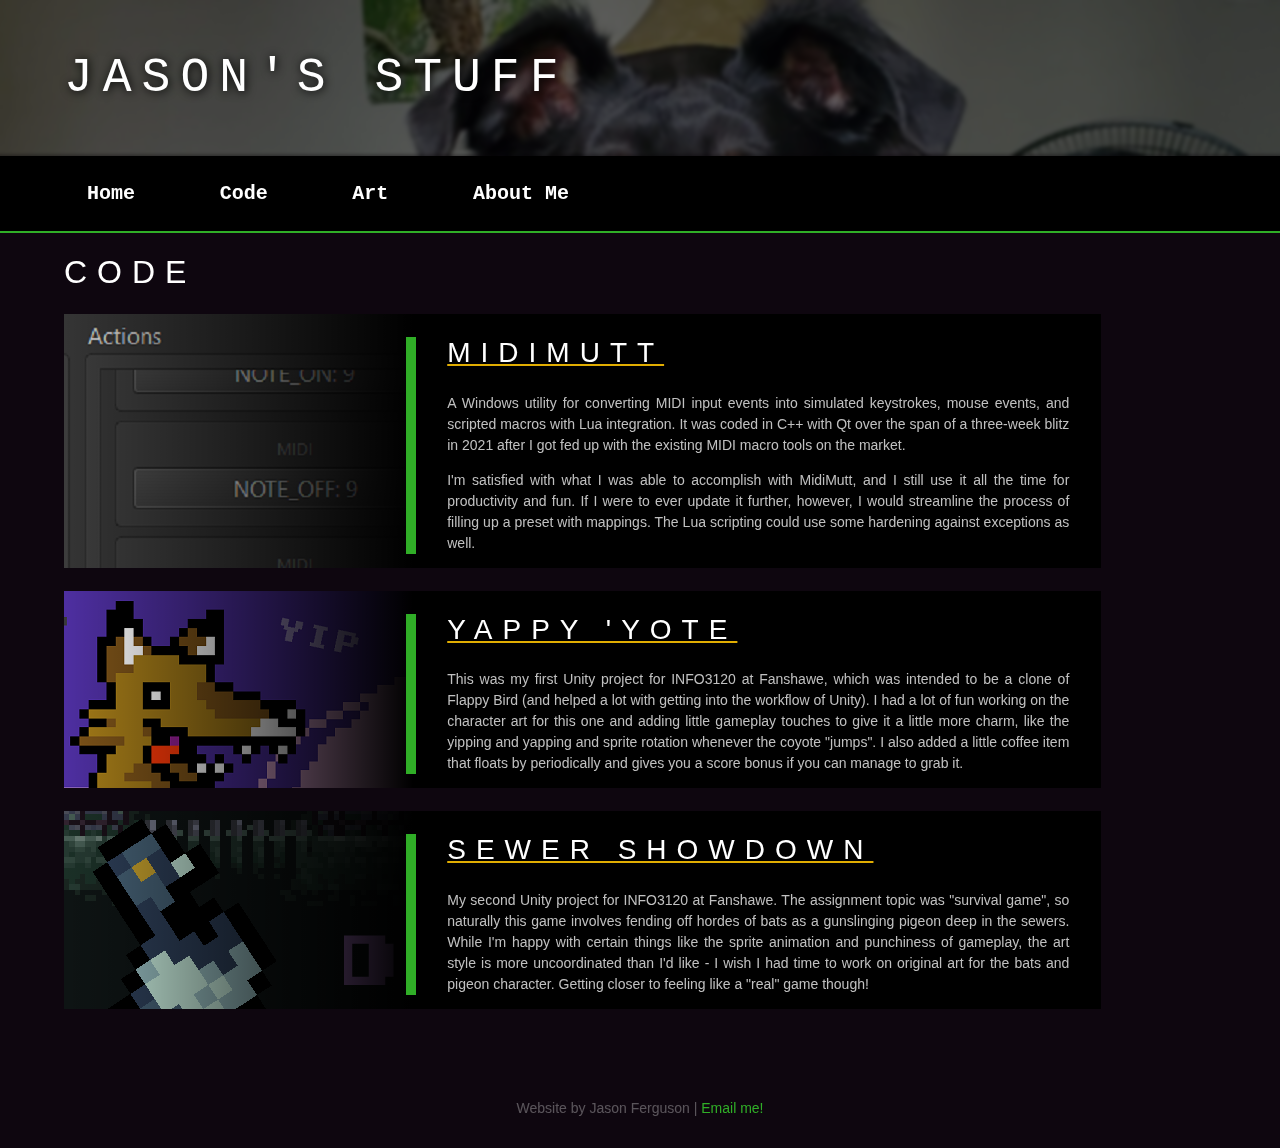
==== code.html @ c60ed856 "Add files via upload" ====
<!DOCTYPE html>
<html>
  <head>
    <meta charset="utf-8" />
    <meta name="viewport" content="width=device-width,initial-scale=1" />
    <link rel="stylesheet" href="main.css" media="screen" />
    <!--[if lt IE 9]>
      <script src="http://html5shiv.googlecode.com/svn/trunk/html5.js"></script>
    <![endif]-->
    <title>Jason's Stuff</title>
  </head>

  <header>
    <div class="overlay"></div>
    <h1 class="left-edge">Jason's Stuff</h1>
  </header>
  <nav>
    <ul class="left-edge">
      <li><a href="./index.html">Home</a></li>
      <li><a href="./code.html">Code</a></li>
      <li><a href="./art.html">Art</a></li>
      <li><a href="./about.html">About me</a></li>
    </ul>
  </nav>

  <body>
    <div class="left-edge">
      <h1>Code</h1>
      <section class="showcase-card">
        <a href="https://github.com/squawks/midimutt" target="_blank">
          <img
            src="images/midimutt.png"
            alt="screenshot of MidiMutt interface"
          />
          <div class="overlay"></div>
        </a>
        <div class="section-content">
          <a href="https://github.com/squawks/midimutt" target="_blank">
            <h2>MidiMutt</h2>
          </a>
          <p>
            A Windows utility for converting MIDI input events into simulated
            keystrokes, mouse events, and scripted macros with Lua integration.
            It was coded in C++ with Qt over the span of a three-week blitz in
            2021 after I got fed up with the existing MIDI macro tools on the
            market.
          </p>
          <p>
            I'm satisfied with what I was able to accomplish with MidiMutt, and
            I still use it all the time for productivity and fun. If I were to
            ever update it further, however, I would streamline the process of
            filling up a preset with mappings. The Lua scripting could use some
            hardening against exceptions as well.
          </p>
        </div>
      </section>
      <section class="showcase-card">
        <a href="https://gwah.itch.io/yappy-yote" target="_blank">
          <img src="images/yappy-yote.png" alt="Yappy 'Yote title screen" />
          <div class="overlay"></div>
        </a>
        <div class="section-content">
          <a href="https://gwah.itch.io/yappy-yote" target="_blank">
            <h2>Yappy 'Yote</h2>
          </a>
          <p>
            This was my first Unity project for INFO3120 at Fanshawe, which was
            intended to be a clone of Flappy Bird (and helped a lot with getting
            into the workflow of Unity). I had a lot of fun working on the
            character art for this one and adding little gameplay touches to
            give it a little more charm, like the yipping and yapping and sprite
            rotation whenever the coyote "jumps". I also added a little coffee
            item that floats by periodically and gives you a score bonus if you
            can manage to grab it.
          </p>
        </div>
      </section>
      <section class="showcase-card">
        <a href="https://gwah.itch.io/sewer-showdown" target="_blank">
          <img
            src="images/sewer-showdown.png"
            alt="Sewer Showdown title screen"
          />
          <div class="overlay"></div>
        </a>
        <div class="section-content">
          <a href="https://gwah.itch.io/sewer-showdown" target="_blank">
            <h2>Sewer Showdown</h2>
          </a>
          <p>
            My second Unity project for INFO3120 at Fanshawe. The assignment
            topic was "survival game", so naturally this game involves fending
            off hordes of bats as a gunslinging pigeon deep in the sewers. While
            I'm happy with certain things like the sprite animation and
            punchiness of gameplay, the art style is more uncoordinated than I'd
            like - I wish I had time to work on original art for the bats and
            pigeon character. Getting closer to feeling like a "real" game
            though!
          </p>
        </div>
      </section>
    </div>
    <footer>
      Website by Jason Ferguson |
      <a href="mailto:j_ferguson184602@fanshaweonline.ca">Email me!</a>
    </footer>
  </body>
</html>
---- main.css ----
header,
section,
aside,
footer {
  display: block;
}

.left-edge {
  margin: 0 5%;
}

a {
  color: #e1ad01;
}

header h1,
nav a,
.text-card h2 {
  font-family: monospace, sans-serif;
}

body {
  position: relative;
  color: white;
  margin: 0;
  background-color: #0e060f;
}
header {
  position: relative;
  background-image: url("images/banner.jpg");
  background-size: cover;
  padding: 4% 0;
}

header h1 {
  position: relative;
  font-size: 300%;
  text-shadow: 1px 1px 10px black;
  margin: 0;
}

header .overlay {
  position: absolute;
  top: -1px;
  left: 0%;
  height: 101%;
  width: 100%;
  backdrop-filter: blur(2px) brightness(40%);
  /* Necessary workaround for backdrop-filter bug on Chromium - see: https://github.com/FabianLins/Chrome-Backdrop-Filter-Resize-Bug-Report-And-Fix */
  filter: blur(0);
}

nav {
  position: sticky;
  top: 0;
  z-index: 1;
  background-color: black;
  border-bottom: 2px solid #30ae27;
  padding: 2% 0;
}

nav ul {
  padding: 0;
}

nav li {
  display: inline;
  margin-right: 3%;
}
nav a {
  color: white;
  font-size: 20px;
  text-decoration: none;
  text-transform: capitalize;
  font-weight: bold;
  padding: 2%;
}

h1,
h2 {
  font-family: Helvetica, sans-serif;
  font-weight: normal;
  text-transform: uppercase;
  letter-spacing: 10px;
}
h2 {
  font-size: 28px;
  color: white;
}

section {
  position: relative;
  width: 90%;
  margin: 2% 0;
  overflow: hidden;
}
section p {
  font: 14px/1.5 Verdana, sans-serif;
  color: #c0c0c0;
}
.section-content {
  position: relative;
  padding: 0 3%;
  text-align: justify;
  border-left: 10px solid #30ae27;
}
.text-card h2 {
  text-transform: none;
  letter-spacing: initial;
  margin: 0;
}
.showcase-card img {
  position: absolute;
  top: 0;
  left: 0;
}
.showcase-card .section-content {
  left: 33%;
  width: 60%;
}
.showcase-card .overlay {
  position: absolute;
  top: -1px;
  left: 0%;
  height: 101%;
  width: 101%;
  background-image: linear-gradient(to right, #00000000, black, black, black);
}
.image-card {
  float: left;
  display: inline;
  border-bottom: 7px solid #30ae27;
  width: 20%;
  margin: 0 2% 2% 0;
}
.image-card img {
  width: 100%;
}

footer {
  font: 14px/1.5 Verdana, sans-serif;
  color: #ffffff50;
  clear: both;
  margin: 7% 0 2%;
  text-align: center;
}
footer a {
  text-decoration: none;
  color: #30ae27;
}

/* Media query for small screens (i.e. tablets) */
@media screen and (max-width: 768px) {
  nav {
    padding: 3%;
  }
  .section-content p {
    font-size: 16px;
  }
}

/* Media query for mobile */
@media screen and (max-width: 425px) {
  .left-edge {
    margin: 0 2%;
  }
  a {
    color: #30ae27;
  }
  header {
    font-size: 66%;
    background-image: none;
  }
  h1 {
    font-size: 38px;
  }
  nav {
    position: initial;
    padding: 5% 0;
  }
  nav li {
    display: block;
    margin-bottom: 6%;
  }
  nav li:last-child {
    margin-bottom: 0;
  }
  nav a {
    font-size: 26px;
    border-bottom: 1px solid #30ae27;
  }
  .section-content {
    border: none;
  }
  .section-content p {
    font-size: 18px;
  }
  .showcase-card img,
  .overlay {
    display: none;
  }
  .showcase-card {
    width: 100%;
    background-color: black;
  }
  .showcase-card .section-content {
    position: initial;
    width: 90%;
  }
  .image-card {
    width: 30%;
  }
}
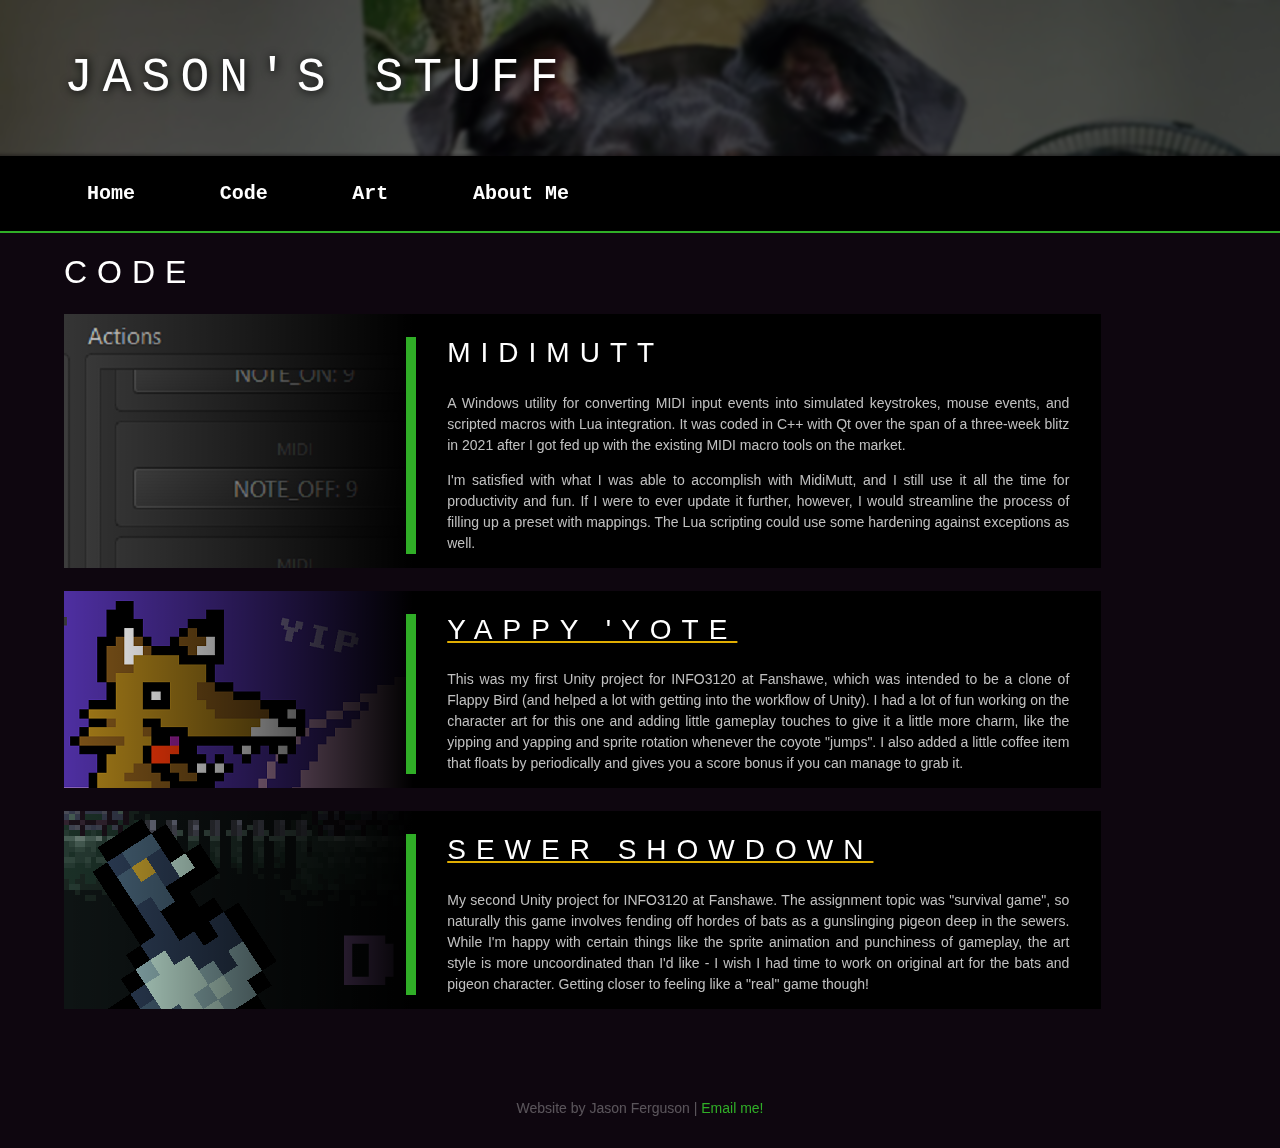
==== commit 2d7cb267: "Update links" ====
--- a/code.html
+++ b/code.html
@@ -27,17 +27,10 @@
     <div class="left-edge">
       <h1>Code</h1>
       <section class="showcase-card">
-        <a href="https://github.com/squawks/midimutt" target="_blank">
-          <img
-            src="images/midimutt.png"
-            alt="screenshot of MidiMutt interface"
-          />
-          <div class="overlay"></div>
-        </a>
+        <img src="images/midimutt.png" alt="screenshot of MidiMutt interface" />
+        <div class="overlay"></div>
         <div class="section-content">
-          <a href="https://github.com/squawks/midimutt" target="_blank">
-            <h2>MidiMutt</h2>
-          </a>
+          <h2>MidiMutt</h2>
           <p>
             A Windows utility for converting MIDI input events into simulated
             keystrokes, mouse events, and scripted macros with Lua integration.
